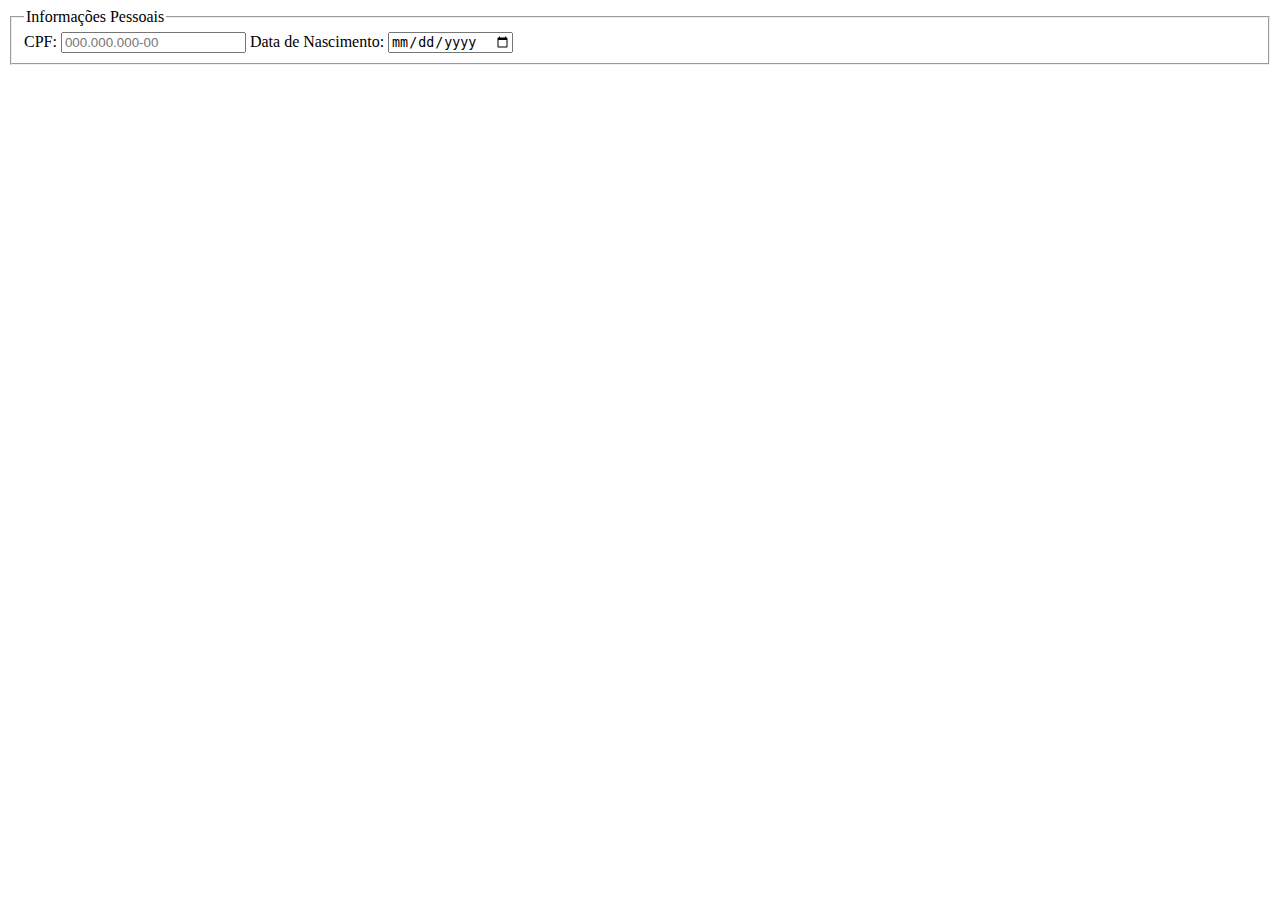
==== informaçoes_pessoais.html @ b553271c "cria a pagina de informaçoes pessoais e adiciona os codigos" ====
<!DOCTYPE html>
<html>
<head>
    <meta charset='utf-8'>
    <meta http-equiv='X-UA-Compatible' content='IE=edge'>
    <title>formulario de cadastro</title>
    <meta name='viewport' content='width=device-width, initial-scale=1'>
    <link rel='stylesheet' type='text/css' media='screen' href='main.css'>
    <script src='styles.js'></script>
</head>
<body>
    <div>
        <form>
            <fieldset>
                <legend>Informações Pessoais</legend>

                <label for="cpf">CPF:</label>
                <input type="text" id="cpf" name="cpf" required maxlength="14" placeholder="000.000.000-00">

                <label for="nascimento">Data de Nascimento:</label>
                <input type="date" id="nascimento" name="nascimento" required>
            </fieldset>
        </form>
    </div>
</body>
</html>
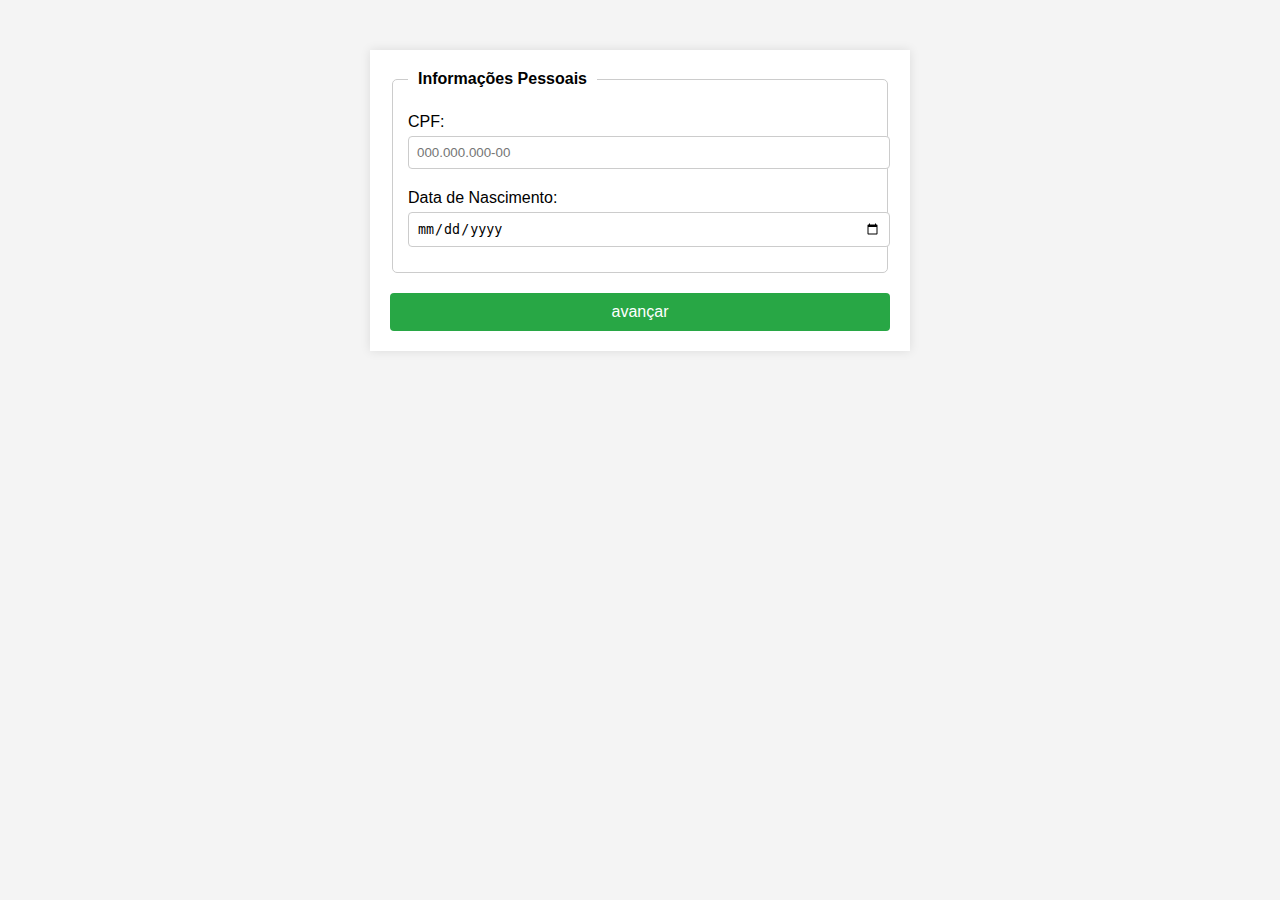
==== commit 6762c732: "corrige erro com a aplicação do css" ====
--- a/informaçoes_pessoais.html
+++ b/informaçoes_pessoais.html
@@ -5,12 +5,12 @@
     <meta http-equiv='X-UA-Compatible' content='IE=edge'>
     <title>formulario de cadastro</title>
     <meta name='viewport' content='width=device-width, initial-scale=1'>
-    <link rel='stylesheet' type='text/css' media='screen' href='main.css'>
-    <script src='styles.js'></script>
+    <link rel="stylesheet" href="styles.css">
+    <script src='controller.js'></script>
 </head>
 <body>
-    <div>
-        <form>
+    <div class="container">
+        <form id="cadastroForm">
             <fieldset>
                 <legend>Informações Pessoais</legend>
 
@@ -21,6 +21,8 @@
                 <input type="date" id="nascimento" name="nascimento" required>
             </fieldset>
         </form>
+        <form action="endereco.html" method="get">
+            <button type="submit">avançar</button>
     </div>
 </body>
 </html>--- a/styles.css
+++ b/styles.css
@@ -0,0 +1,57 @@
+body {
+    font-family: Arial, sans-serif;
+    background-color: #f4f4f4;
+}
+
+.container {
+    width: 100%;
+    max-width: 500px;
+    margin: 50px auto;
+    padding: 20px;
+    background-color: white;
+    box-shadow: 0 0 10px rgba(0, 0, 0, 0.1);
+}
+
+h2 {
+    text-align: center;
+}
+
+fieldset {
+    border: 1px solid #ccc;
+    padding: 15px;
+    margin-bottom: 20px;
+    border-radius: 5px;
+}
+
+legend {
+    padding: 0 10px;
+    font-weight: bold;
+}
+
+label {
+    display: block;
+    margin: 10px 0 5px;
+}
+
+input {
+    width: 100%;
+    padding: 8px;
+    margin-bottom: 10px;
+    border: 1px solid #ccc;
+    border-radius: 4px;
+}
+
+button {
+    width: 100%;
+    padding: 10px;
+    background-color: #28a745;
+    color: white;
+    border: none;
+    border-radius: 4px;
+    cursor: pointer;
+    font-size: 16px;
+}
+
+button:hover {
+    background-color: #218838;
+}
